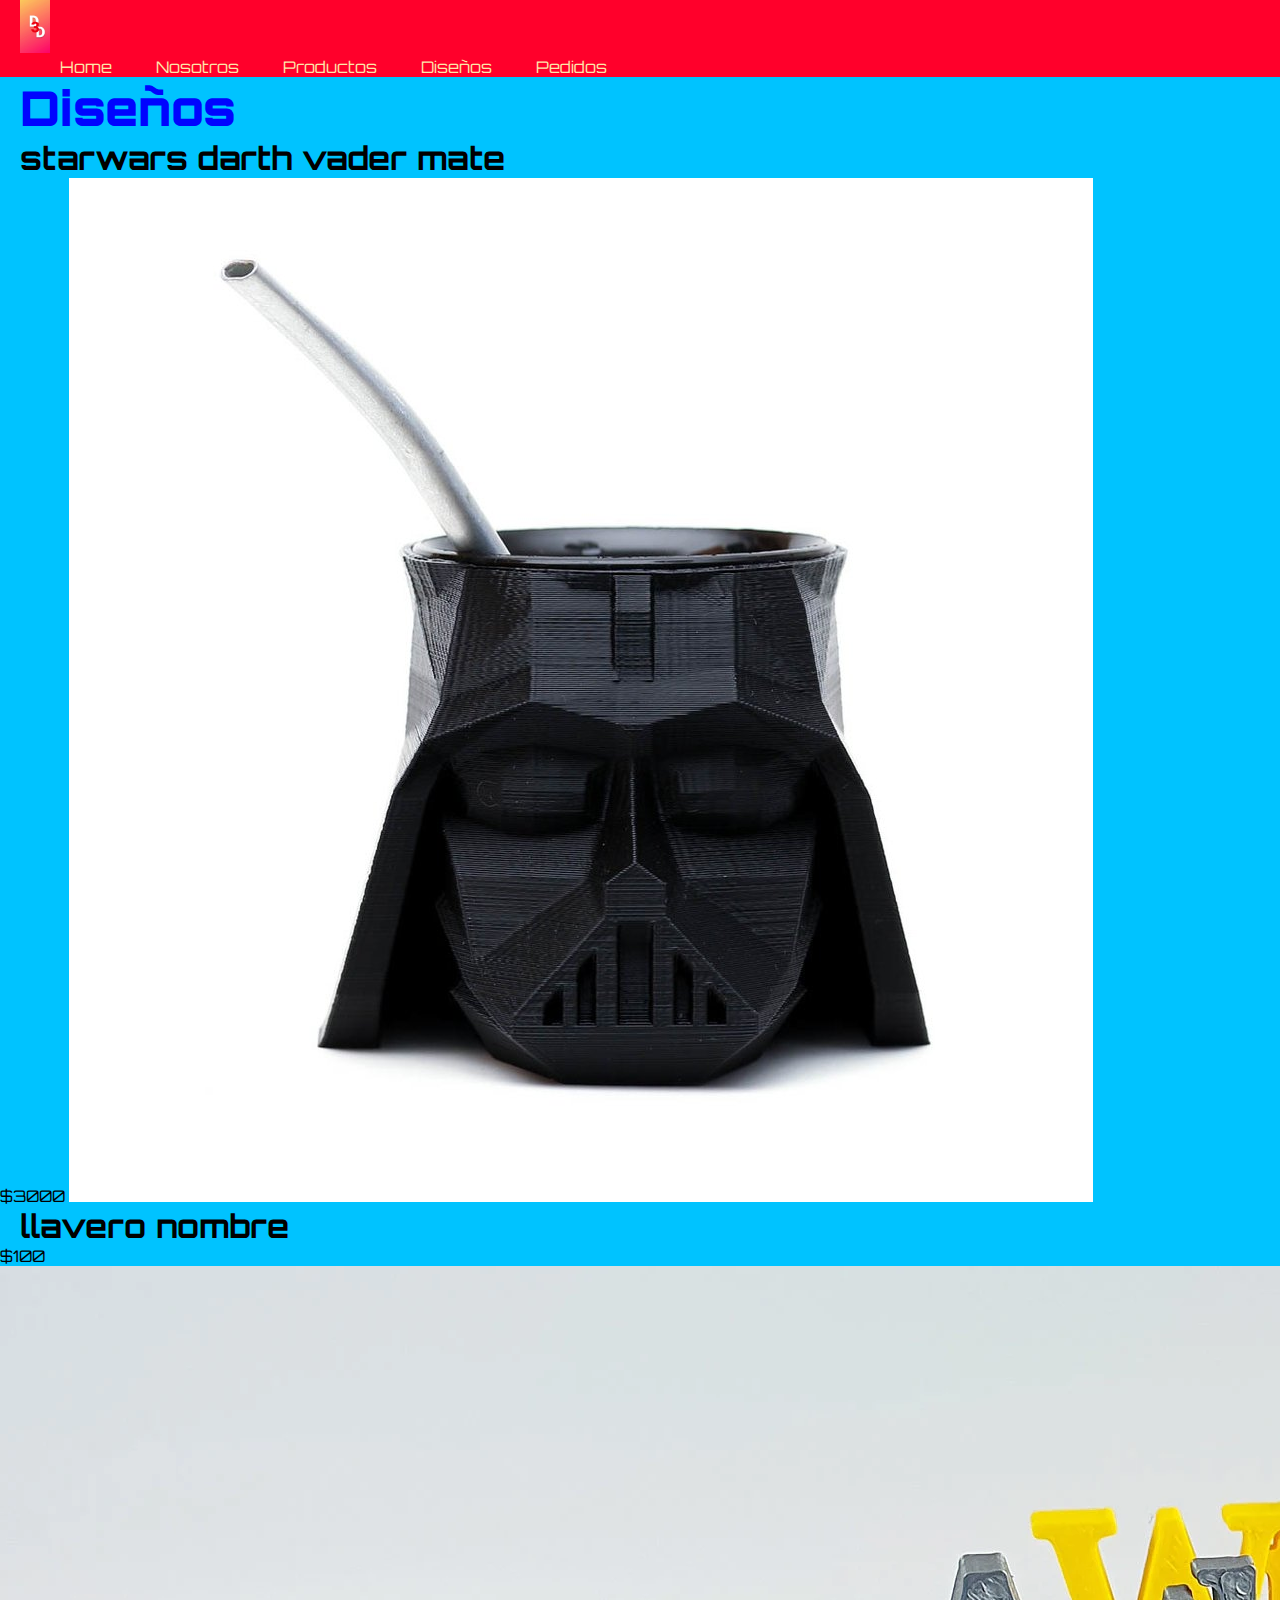
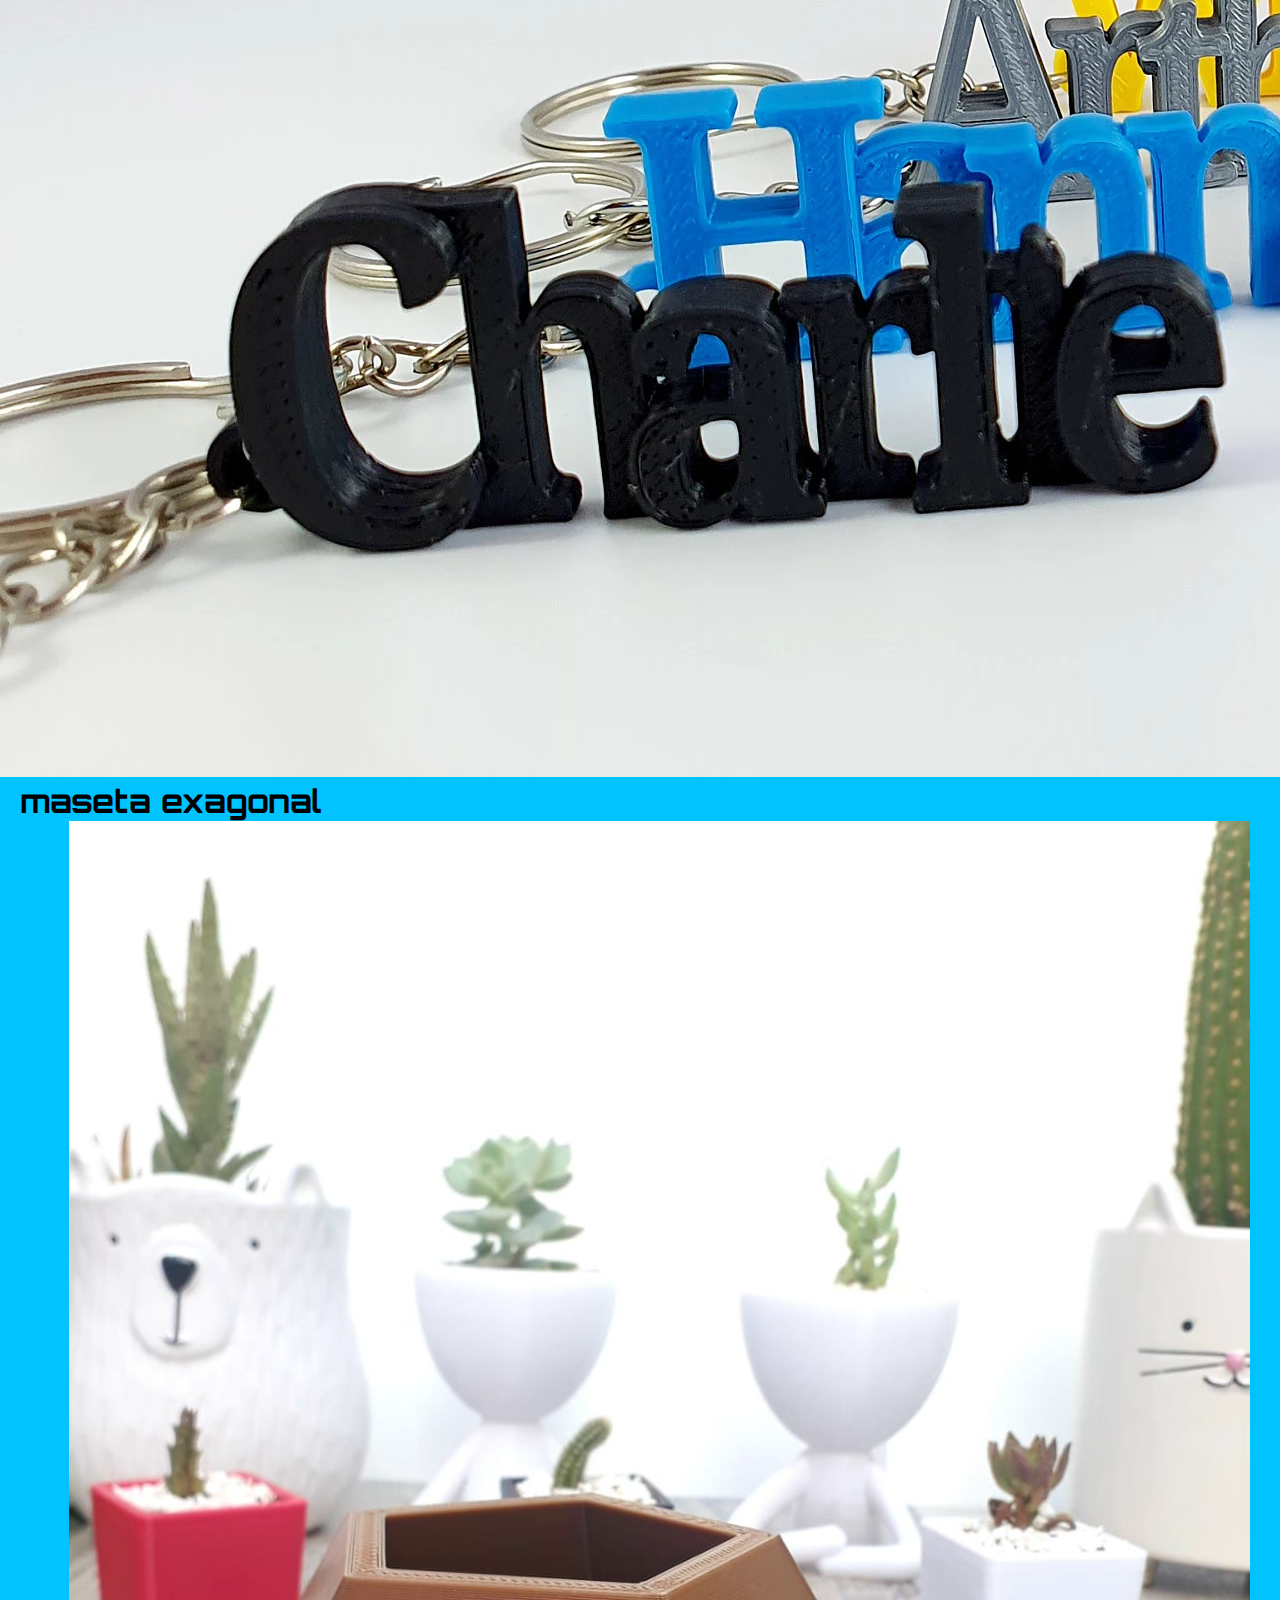
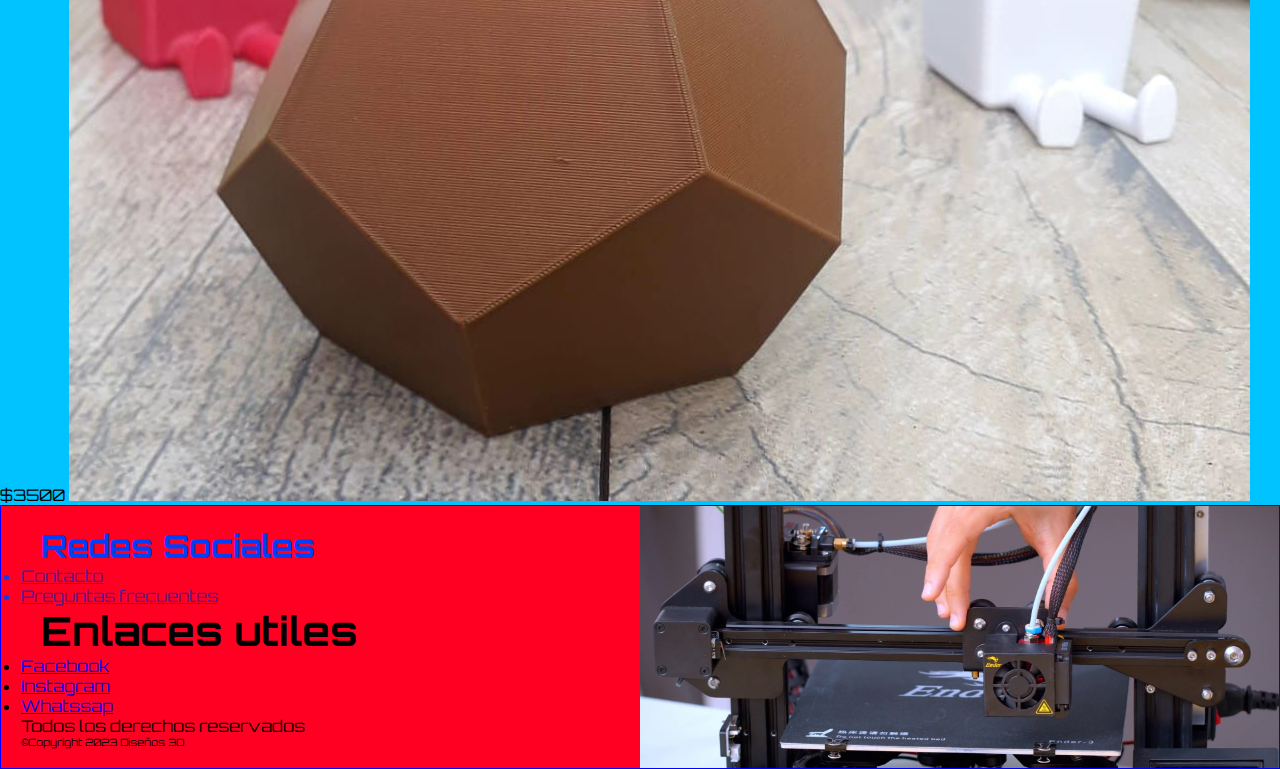
==== pages/diseños.html @ 8eb6f113 "primer commit" ====
<!DOCTYPE html>
<html lang="es">

<head>
    <meta charset="UTF-8">
    <meta name="viewport" content="width=device-width, initial-scale=1.0">
    <link rel="shortcut icon" href="../imagenes/diseño3D.png.jpg" type="image/x-icon">
    <link rel="stylesheet" href="../CCS/style.css">
    <link rel="preconnect" href="https://fonts.googleapis.com">
    <link rel="preconnect" href="https://fonts.gstatic.com" crossorigin>
    <link href="https://fonts.googleapis.com/css2?family=Orbitron:wght@400;500;900&display=swap" rel="stylesheet">
    <title>Impresiones 3D / Diseños </title>
</head>

<body>
    
<header>
    <a href="../index.html">
        <img src="../imagenes/diseño3D.png.jpg" alt="Logo" width="30">
    </a>
   <nav>
      <ul>
        <li><a href="../index.html">Home</a></li>
        <li><a href="./nosotros.html">Nosotros</a></li>
        <li><a href="./productos.html">Productos</a></li>
        <li><a href="#">Diseños</a></li>
        <li><a href="./pedidos.html">Pedidos</a></li>
      </ul>
   </nav>
</header>

<Main>
 
    <h1>Diseños</h1>
    <section id="diseñosDestacados">
        <div>
            <h2>starwars darth vader mate</h2>
            <span>$3000</span>
            <img src="../imagenes/mate darth vader.jpg" alt="">
        </div>
        <div>
            <h2>llavero nombre</h2>
            <span>$100</span>
            <img src="../imagenes/llavero nombre.webp" alt="">
        </div>
        <div>
            <h2>maseta exagonal</h2>
            <span>$3500</span>
            <img src="../imagenes/c6y03t7c.png" alt="">
        </div>
    </section>

</Main>

<Footer>
    <div class="footerEnlaces">
        <h2>Redes Sociales</h2>
        <nav>
            <ul>
                <li><a href="">Contacto</a></li>
                <li><a href="">Preguntas frecuentes</a></li>
            </ul>
        </nav>
    </div>

    <div class="footer redes">
        <h2 class="fuentegrande">Enlaces utiles</h2>
        <li>
            <ul><a href="Http://wwww.Facebook.com" target="_blank">Facebook</a></ul>
        </li>
        <li>
            <ul><a href="https://www.instagram.com/" target="_blank">Instagram</a></ul>
        </li>
        <li>
            <ul><a href="https://web.whatsapp.com/" target="_blank">Whatssap</a></ul>
        </li>
        <span>Todos los derechos reservados</span>
    </div>
    <div>
        <p>©Copyright 2023 Diseños 3D</p>
    </div>
</Footer>

</body>
</html>
---- CCS/style.css ----
/* selector universal */

* {
    margin: 0;
    padding: 0;
    box-sizing: border-box;
}

/* estilos globales */
body {
    background-color: rgb(0, 195, 255);
    font-family: 'Orbitron', sans-serif;
}

html {
    font-size: 62, 5%;
}

/***button***/
button {
    background-color: rgb(255, 0, 157);
}

/**head**/

/**header**/
header {
    background-color: rgb(255, 0, 43);
    padding-left: 20px;
}

header nav ul li {
    display: inline;
    padding: 0 20px;
}

header nav ul {
    display: inline;
    height: 100vh;
    width: 100vw;
    padding: 0 20px;
}

header nav a {
    text-decoration: none;
    color: rgb(253, 231, 170);
}

/**portada**/

.box {
    height: 200px;
    width: 50%;
    background-color: aliceblue;
    overflow: scroll;
}

h1 {
    font-size: 3rem;
    color: rgb(0, 4, 255);
    font-weight: 900;
    padding-left: 20px;
}

h2 {
    font-size: 2rem;
    padding-left: 20px;
}

#Portada {
    color: rgb(0, 17, 255);
}

.fuentegrande {
    font-size: 40px;
}



#Home h2 {
    color: rgb(235, 10, 10);
}

p {
    font-family: 'Orbitron', sans-serif;
    font-size: 30px;
}



/***footer****/
footer {
    padding: 20px;
    border: 1px solid blue;
}

footer p {
    font-size: 10px;
}

.footerEnlaces {
    color: rgb(0, 62, 247);
}

footer {
    background-color: rgb(255, 0, 34);
    background-image: url(../imagenes/impresora.png);
    background-position: right;
    background-size: 50%;
    background-repeat: no-repeat;
}
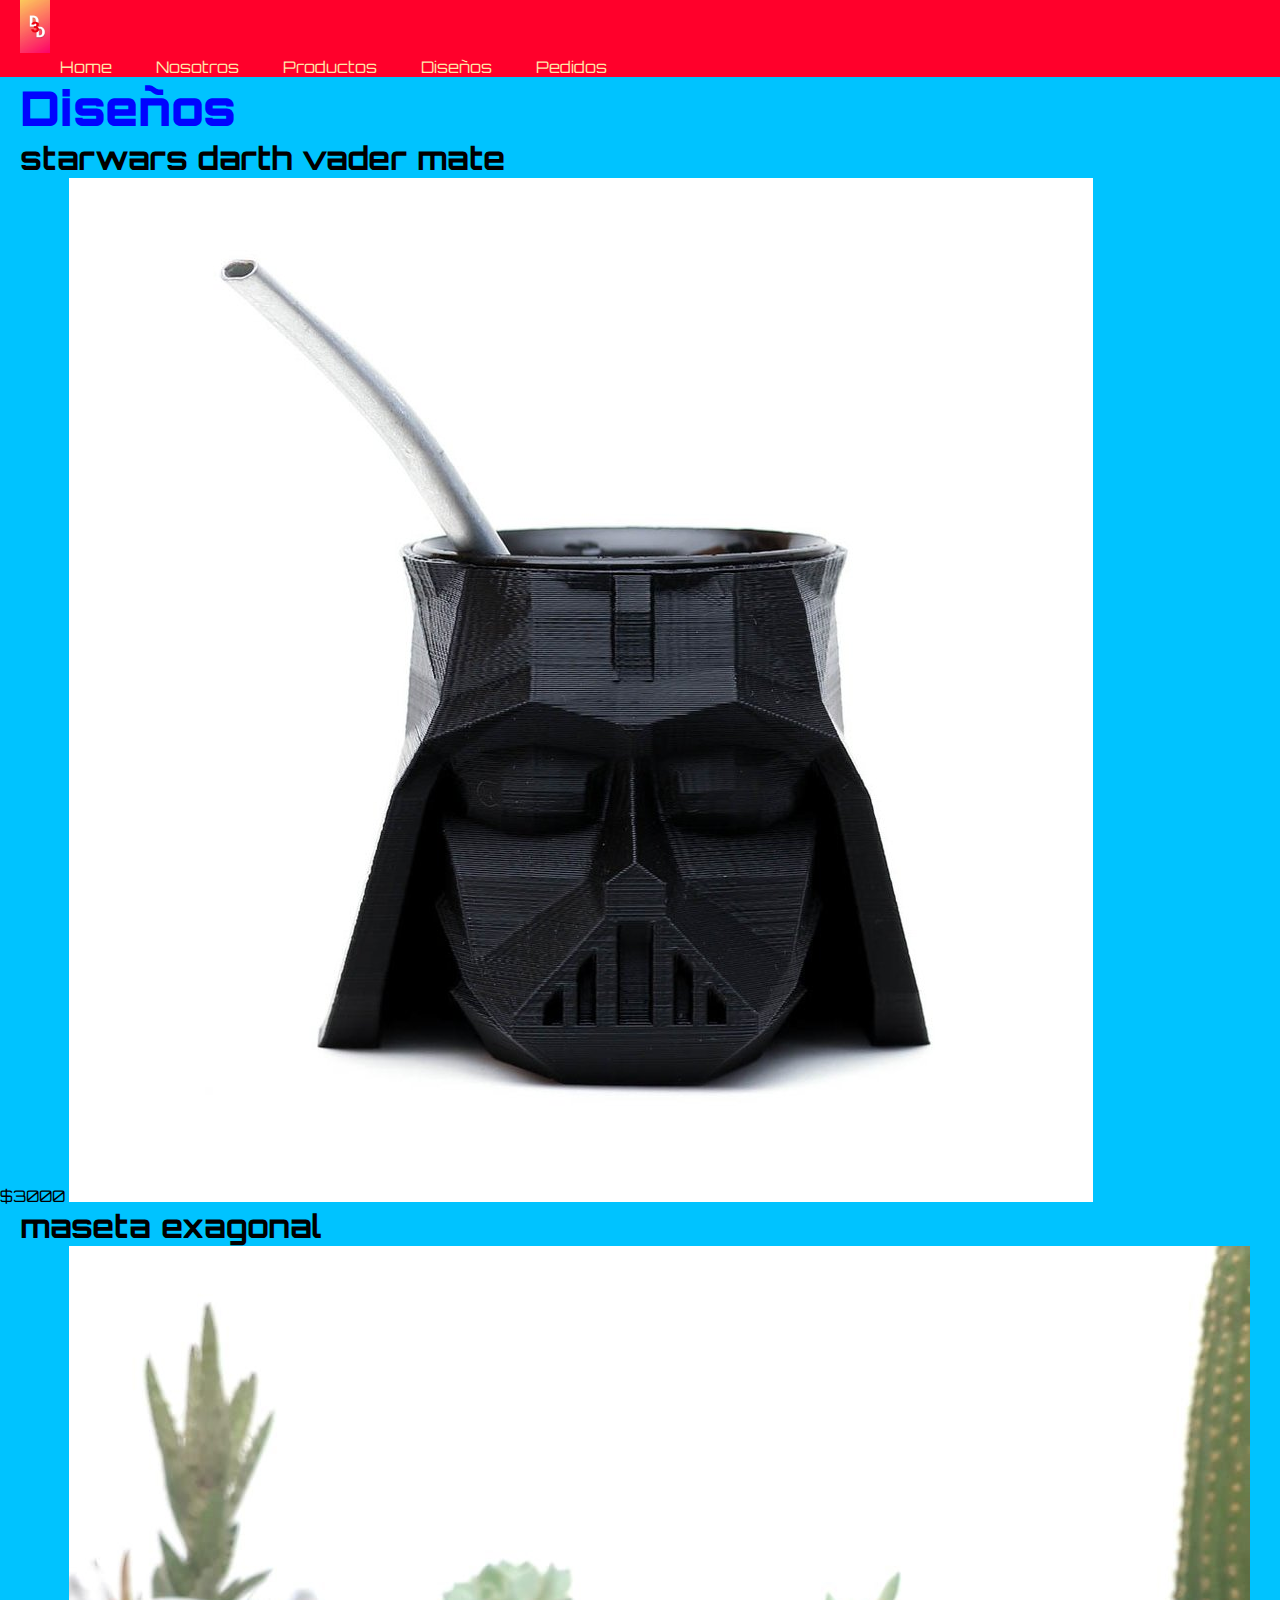
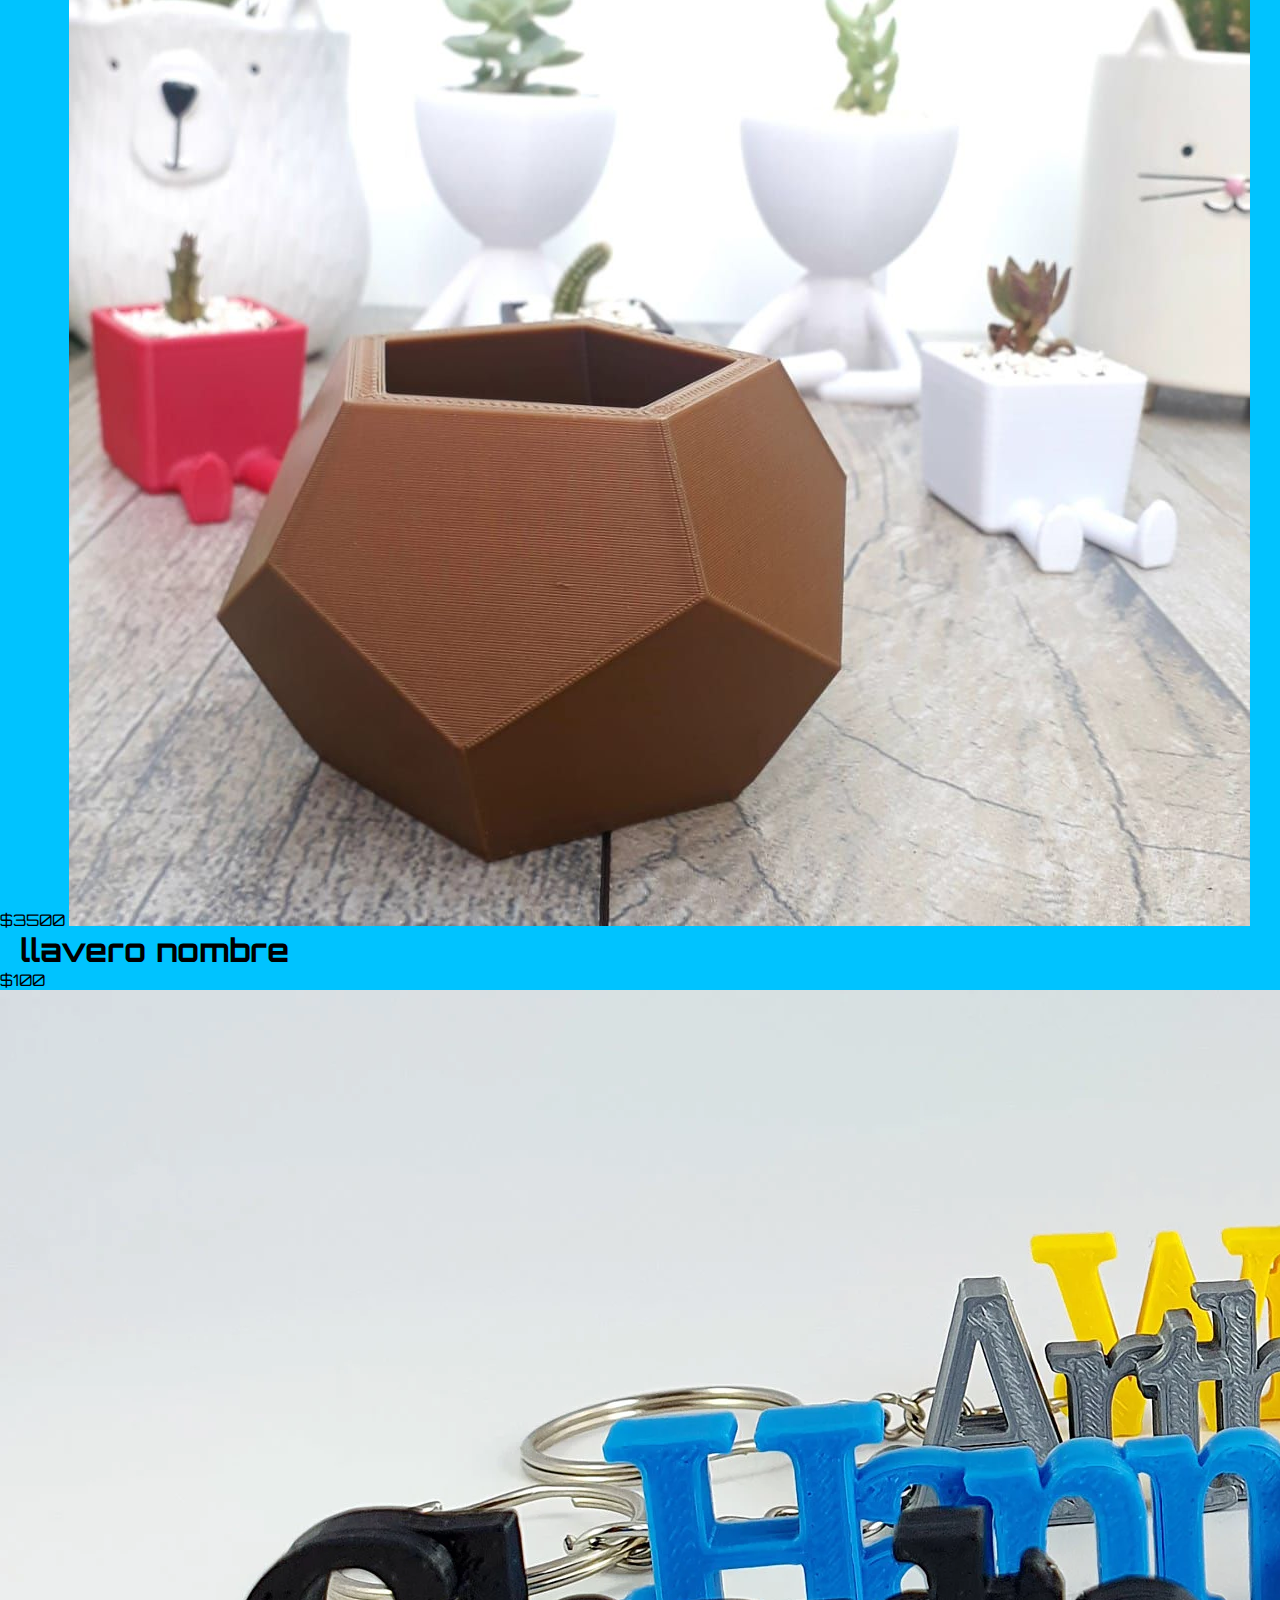
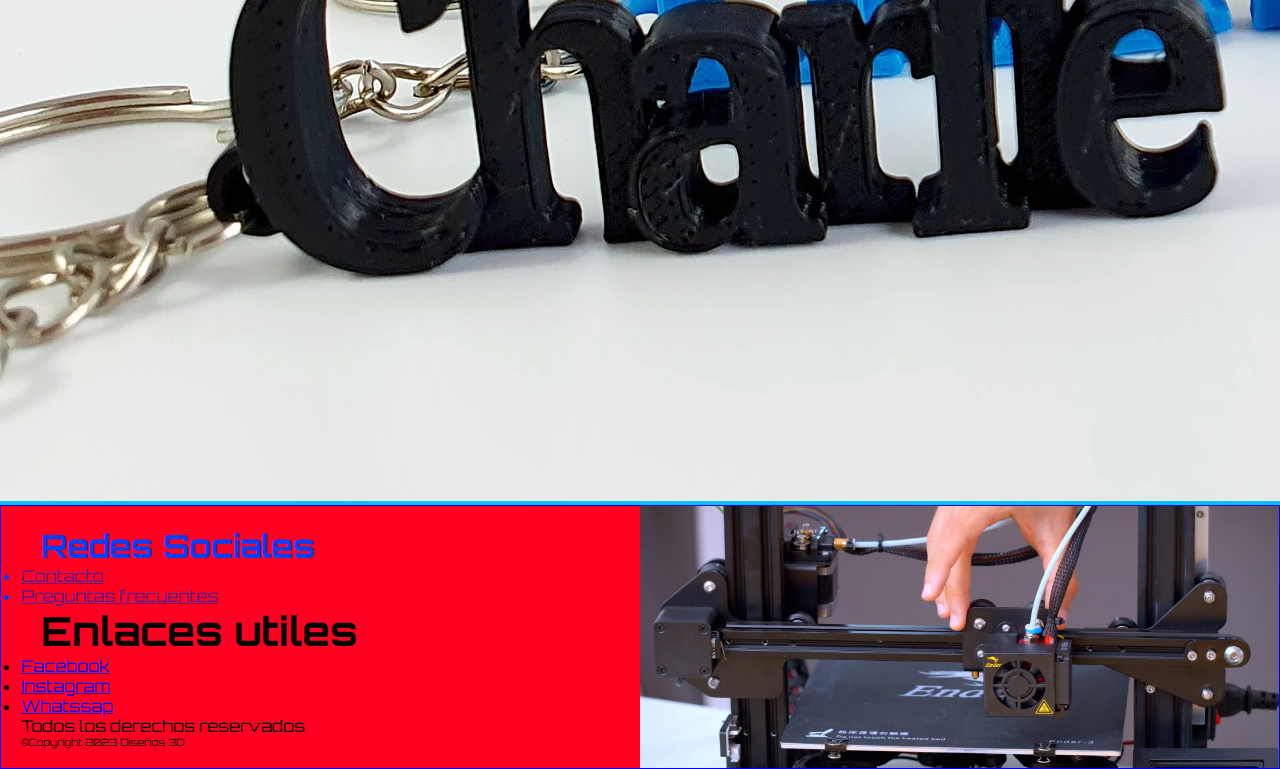
==== commit 44bab27e: "Grid sistem" ====
--- a/pages/diseños.html
+++ b/pages/diseños.html
@@ -4,6 +4,9 @@
 <head>
     <meta charset="UTF-8">
     <meta name="viewport" content="width=device-width, initial-scale=1.0">
+    <!-- bootstrap -->
+    <link href="https://cdn.jsdelivr.net/npm/bootstrap@5.3.0/dist/css/bootstrap.min.css" rel="stylesheet"
+        integrity="sha384-9ndCyUaIbzAi2FUVXJi0CjmCapSmO7SnpJef0486qhLnuZ2cdeRhO02iuK6FUUVM" crossorigin="anonymous">
     <link rel="shortcut icon" href="../imagenes/diseño3D.png.jpg" type="image/x-icon">
     <link rel="stylesheet" href="../CCS/style.css">
     <link rel="preconnect" href="https://fonts.googleapis.com">
@@ -13,73 +16,79 @@
 </head>
 
 <body>
-    
-<header>
-    <a href="../index.html">
-        <img src="../imagenes/diseño3D.png.jpg" alt="Logo" width="30">
-    </a>
-   <nav>
-      <ul>
-        <li><a href="../index.html">Home</a></li>
-        <li><a href="./nosotros.html">Nosotros</a></li>
-        <li><a href="./productos.html">Productos</a></li>
-        <li><a href="#">Diseños</a></li>
-        <li><a href="./pedidos.html">Pedidos</a></li>
-      </ul>
-   </nav>
-</header>
 
-<Main>
- 
-    <h1>Diseños</h1>
-    <section id="diseñosDestacados">
-        <div>
-            <h2>starwars darth vader mate</h2>
-            <span>$3000</span>
-            <img src="../imagenes/mate darth vader.jpg" alt="">
+    <header>
+        <a href="../index.html">
+            <img src="../imagenes/diseño3D.png.jpg" alt="Logo" width="30">
+        </a>
+        <nav>
+            <ul>
+                <li><a href="../index.html">Home</a></li>
+                <li><a href="./nosotros.html">Nosotros</a></li>
+                <li><a href="./productos.html">Productos</a></li>
+                <li><a href="#">Diseños</a></li>
+                <li><a href="./pedidos.html">Pedidos</a></li>
+            </ul>
+        </nav>
+    </header>
+
+    <Main>
+
+        <h1>Diseños</h1>
+        <section class="container-fluid">
+            <div class="row">
+                <div class="col">
+                    <h2>starwars darth vader mate</h2>
+                    <span>$3000</span>
+                    <img src="../imagenes/mate darth vader.jpg" alt="">
+                </div>
+                <div class="col">
+                    <h2>maseta exagonal</h2>
+                    <span>$3500</span> 
+                    <img src="../imagenes/c6y03t7c.png" alt="">
+                </div>
+                <div class="col">
+                    <h2>llavero nombre</h2>
+                    <span>$100</span>
+                    <img src="../imagenes/llavero nombre.webp" alt="">
+                </div>
+            </div>
+        </section>
+
+    </Main>
+
+    <Footer>
+        <div class="footerEnlaces">
+            <h2>Redes Sociales</h2>
+            <nav>
+                <ul>
+                    <li><a href="">Contacto</a></li>
+                    <li><a href="">Preguntas frecuentes</a></li>
+                </ul>
+            </nav>
+        </div>
+
+        <div class="footer redes">
+            <h2 class="fuentegrande">Enlaces utiles</h2>
+            <li>
+                <ul><a href="Http://wwww.Facebook.com" target="_blank">Facebook</a></ul>
+            </li>
+            <li>
+                <ul><a href="https://www.instagram.com/" target="_blank">Instagram</a></ul>
+            </li>
+            <li>
+                <ul><a href="https://web.whatsapp.com/" target="_blank">Whatssap</a></ul>
+            </li>
+            <span>Todos los derechos reservados</span>
         </div>
         <div>
-            <h2>llavero nombre</h2>
-            <span>$100</span>
-            <img src="../imagenes/llavero nombre.webp" alt="">
+            <p>©Copyright 2023 Diseños 3D</p>
         </div>
-        <div>
-            <h2>maseta exagonal</h2>
-            <span>$3500</span>
-            <img src="../imagenes/c6y03t7c.png" alt="">
-        </div>
-    </section>
+    </Footer>
 
-</Main>
+    <script src="https://cdn.jsdelivr.net/npm/bootstrap@5.3.0/dist/js/bootstrap.bundle.min.js"
+        integrity="sha384-geWF76RCwLtnZ8qwWowPQNguL3RmwHVBC9FhGdlKrxdiJJigb/j/68SIy3Te4Bkz"
+        crossorigin="anonymous"></script>
+</body>
 
-<Footer>
-    <div class="footerEnlaces">
-        <h2>Redes Sociales</h2>
-        <nav>
-            <ul>
-                <li><a href="">Contacto</a></li>
-                <li><a href="">Preguntas frecuentes</a></li>
-            </ul>
-        </nav>
-    </div>
-
-    <div class="footer redes">
-        <h2 class="fuentegrande">Enlaces utiles</h2>
-        <li>
-            <ul><a href="Http://wwww.Facebook.com" target="_blank">Facebook</a></ul>
-        </li>
-        <li>
-            <ul><a href="https://www.instagram.com/" target="_blank">Instagram</a></ul>
-        </li>
-        <li>
-            <ul><a href="https://web.whatsapp.com/" target="_blank">Whatssap</a></ul>
-        </li>
-        <span>Todos los derechos reservados</span>
-    </div>
-    <div>
-        <p>©Copyright 2023 Diseños 3D</p>
-    </div>
-</Footer>
-
-</body>
 </html>